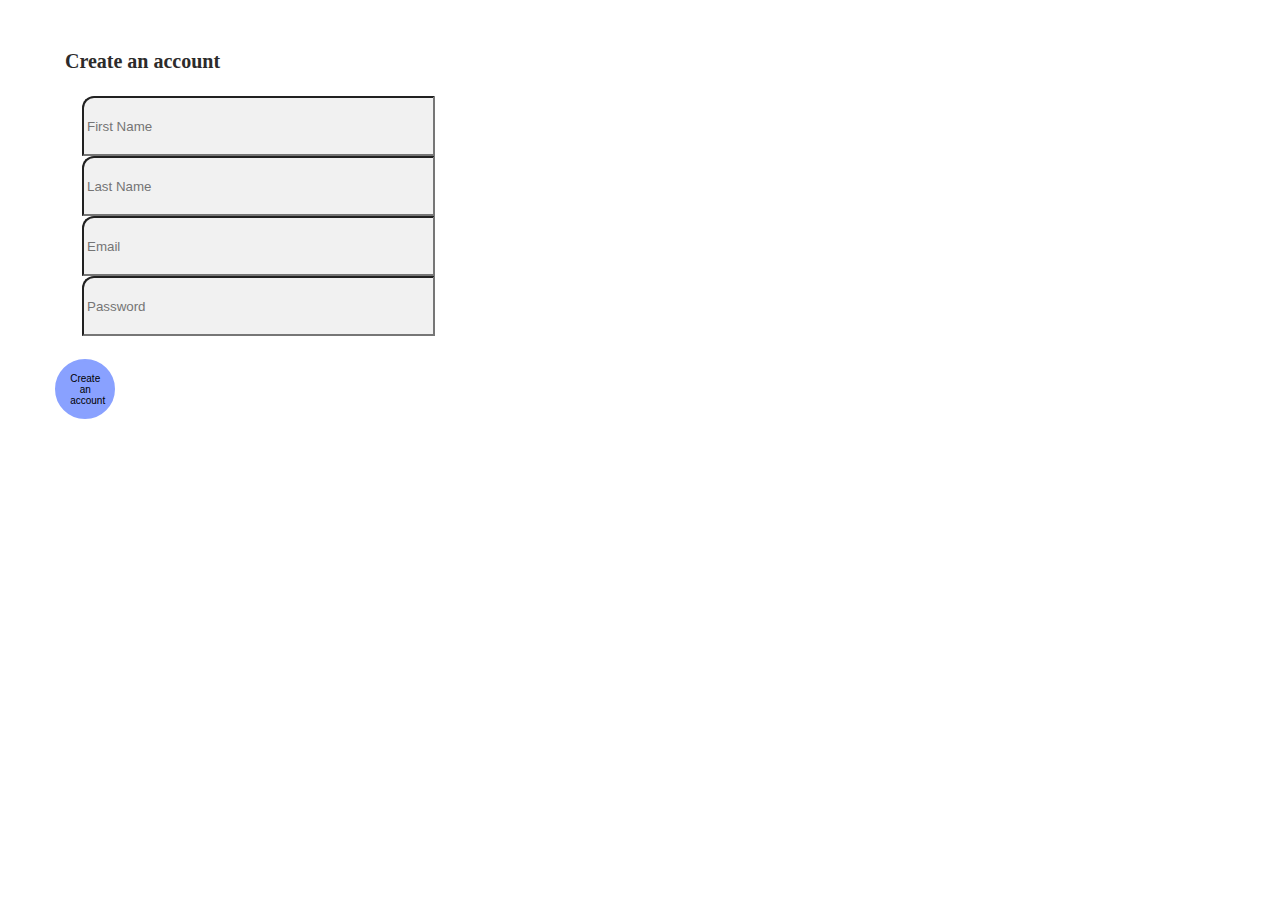
==== createacc.html @ 5159e6de "2" ====
<!DOCTYPE html>
<html lang="en">
<head>
    <meta charset="UTF-8">
    <meta name="viewport" content="width=device-width, initial-scale=1.0">
    <title>My Personal Portfolio Website</title>
    <link rel="stylesheet" href="style.css">
</head>
<body>
    <div class="container">
        <div class="sidebar sidebarGo">
            <nav>
                <ul>
                    <li><a href="/">Home</a></li>
                    <li><a href="/intro.html">My Intro</a></li>
                    <li><a href="/services.html">Services</a></li>
                    <li><a href="/blog.html">Blog</a></li>
                    <li><a href="/contact.html">Contact Me</a></li>
                
                </ul>
            </nav>
        </div>

        <div class="main">
            <!-- <div class="hamburger">
                <img class="ham" src="ham.png" alt="" width="23">
                <img class="cross" src="cross.png" alt="" width="23">
            </div> -->
            <div class="contactform">
                <h1>Create an account </h1>

                <form>
                  <div >
                  <input class="form-control" type="text" placeholder="First Name" aria-label="default input example">
                  </div>
                  <div >
                  <input class="form-control" type="text" placeholder="Last Name" aria-label="default input example">
                  </div>
                  <div >
                  <input class="form-control" type="text" placeholder="Email" aria-label="default input example">
                  </div>
                  <div>
                  <input class="form-control" type="text" placeholder="Password" aria-label="default input example">
                  </div>


                    
                  </form>
                  <div class="buttons">
                    <a href="wlcmback4.html" >
                    <button  class="btn btn-sm">Create an account</button></a>
                    
                </div>

            </div>

        </div>
    </div>
    <script src="script.js"></script>    
</body>
</html>
---- style.css ----
@import url('https://fonts.googleapis.com/css2?family=Fira+Sans&display=swap');
@import url('https://fonts.googleapis.com/css2?family=Source+Code+Pro:wght@300&display=swap');
*{
    margin: 0;
    padding: 0;
}

/* 
.sidebar {
    position: absolute;
    background-color: rgb(223,218,218);
   /* width: 434px;*/
    /* font-family: "Fira Sans", sans-serif;
    height: 100vh;
    transition: transform 0.3s ease-in;
} */ */

/* .sidebar nav{
    padding: 45px;
} */

/* .sidebar nav li {
    list-style: none;
    font-size: 30px;
    padding: 33px 0;
} */

/* .sidebar nav li a{
    text-decoration: none;
    color: black;
} */

.main{
    /*background-color: yellow;*/
    width: 90vw;
    padding: 23px;
}
.container {
    
    display: flex;
}

.infoContainer {
    /*background-color: rgb(202,9,128);*/
    position: absolute;
    /* height: 58vh;
    width: 38vw;
    margin: 88px 287px 318px 566px;
    display: block;
    justify-content: space-around; */
}
.devInfo {
    font-size: 16px;
    display: flex;
    justify-content: center;
    flex-direction: column;
    font-family: "Source Code Pro", monospace;
}
.hello{
    font-size: 3em;
}

.name{
    /* font-size: 3em;
    font-weight: bold;
    font-family: "Fira Sans", sans-serif; */
    width: 160px;
    height: 24px;
    top: 499px;
    left: 16px;
    gap: 0px;
    opacity: 0px;
    font-family: Montserrat;
    font-size: 20px;
    font-weight: 600;
    line-height: 24.38px;
    text-align: left;
    color: var(--black, #2C2B2B);



}

.about{
    width: 343px;
    height: 60px;
    top: 538px;
    left: 16px;
    gap: 0px;
    opacity: 0px;

    font-family: Montserrat;
    font-size: 16px;
    font-weight: 500;
    line-height: 19.5px;
    text-align: left;
    color: #787878;


}

.moreabout{
    font-size: 2em;
    margin-top: 23px;
    font-family: "Fira Sans", sans-serif;

}
.buttons{
    /*margin-top: 34px;*/
    margin: 2.2em;
    font-size: 16px;
}

.skip {
    position: relative;
    /* padding: 9px 14px;
    border-radius: 22px;
    color: white;
    
    font-weight: 100px;
    font-size: 1.4em;
    /* margin: 1px 3px -4px 290px; */
    /* left: 300px;
    
    cursor: pointer; */ 

    width: 36px;
    height: 20px;
    top: 44px;
    left: 323px;
    gap: 0px;
    opacity: 0px;
    font-family: Montserrat;
    font-size: 16px;
    font-weight: 500;
    line-height: 19.5px;
    text-align: left;
    color: #9FB2FF;
    
    animation: Smart animate;
     spring: { mass: 1, stiffness: 100, damping: 15 };


    


     
}

.btn {
/* 
     position: relative; */

    /* padding: 9px 14px;
    border-radius: 80px;
    color: white;
    background-color: dodgerblue;
    font-weight: bold;
    font-size: 2em;
    /* margin: 3px 199px; */
    /* left: 250px;

    cursor: pointer;
      */  
      width: 60px;
    height: 60px;
    top: 696px;
    left: 299px;
    gap: 0px;
    border: 1px 0px 0px 0px;
    opacity: 0px;
    border-width: 0px, 0px, 0px, 0px;

    border-style: solid;
    background-color:#89A1FF ;

    border-color: #89A1FF;
    
 animation: Smart animate;
animation-timing-function: ease-out;
animation-duration: 917ms;
border-radius: 50%;




}
.btn-sm{
    font-size: 10px;
    padding: 7px 13px;
    margin: 10px 0;
}

.btn:hover{
    background-color: white;
    color: dodgerblue;
}




.devPic img {
    height: 450px;
    
}


.devPic11 img {
    width: 282px;
height: 282px;
top: 132px;
left: 46px;
gap: 0px;
opacity: 0px; 
}

.devPic22 img {
    width: 352px;
    height: 234.61px;
    top: 156px;
    left: 11px;
    gap: 0px;
    opacity: 0px;

    
}

.contactform{

    padding: 0 34px;
   /* padding-top: 144px;*/
    font-family: 'Fira Sans', sans-serif;
    margin: 88px;

}

.contactform h1{
    width: 163px;
height: 23px;
top: 68px;
left: 16px;
gap: 0px;
opacity: 0px;
font-family: Roboto;
font-size: 20px;
font-weight: 600;
line-height: 23.44px;
text-align: left;
color:  var(--black, rgba(44, 43, 43, 1));
;
    

}
/* .contactform form div {
    padding: 10px 0;
    display: flex;
    flex-direction: column; 
} */

.contactform form div input{
   /* width: 26vw; */
    
    padding: 3px;
    width: 343px;
    height: 50px;
    top: 135px;
    left: 16px;
    gap: 0px;
    border-radius: 12px 0px 0px 0px;
    opacity: 0px;
    background: rgba(241, 241, 241, 1);


}

.contactform form {
    margin: 0 40px;
}


#emailHelp{
    font-size: 11px;
    color: midnightblue;
    margin: 0 5px;
    padding: 3px 0 0 0;

}

#form-check{
    flex-direction: row;

}

#form-check input{
    width: 24px;
    margin: 3px 0;

}
.blogItem {
    margin: 20px;
    font-family: 'Fira Sans', sans-serif;

} 

.blogContainer{
    margin:  88px;

}

 h1{
    font-family: 'Fira Sans', sans-serif;
    margin: 23px;
}
 p{
    font-family: 'Source Code Pro', monospace;
}

.intro{
    margin: 88px;
}

.intro h2{
    font-family: 'Fira Sans', sans-serif;
    margin: 12px;

}

.intro p{
    font-family: 'Source Code Pro', monospace;
    margin: 12px;
}
.skillcontainer {
    padding: 12px;

}
.skillItem {
    display: flex;
    align-items: center;
    font-family: 'Source Code Pro', monospace;
    font-weight: 900;

}

.skill {
    width: 265px;
    height: 6px;
    background-color: red;
    border: 2px solid black;
}
.hundered{
    width: 265px;
    background-color: blueviolet;
}
.fifty {
    width: 125px;
    background-color: aqua;
}
.t5 {
    width: 75px;
    background-color: yellow;
}
.sidebarGo{
    transform: translate(-443px,0px);
    position: absolute;
}

.hamburger{
    position: absolute;
    cursor: pointer;
    top: 10px;
    left: 10px;
}

.ham {
    
    margin-top: 10px;
    margin-left: 10px;
}

.cross{
    margin-left: 185px;
    margin-top: 10px;
}

@media (max-width: 1615px) {
   /* *{
        background-color: rgb(230, 146, 146);
    }*/
     .buttons {
        font-size: 6px;
    }
    .devInfo{
        font-size: 10px;
    }
    /* .devPic{
        display: none;
    } */
    .intro, .blogContainer,.contactform {
        margin: 50px 8px;
    }
}
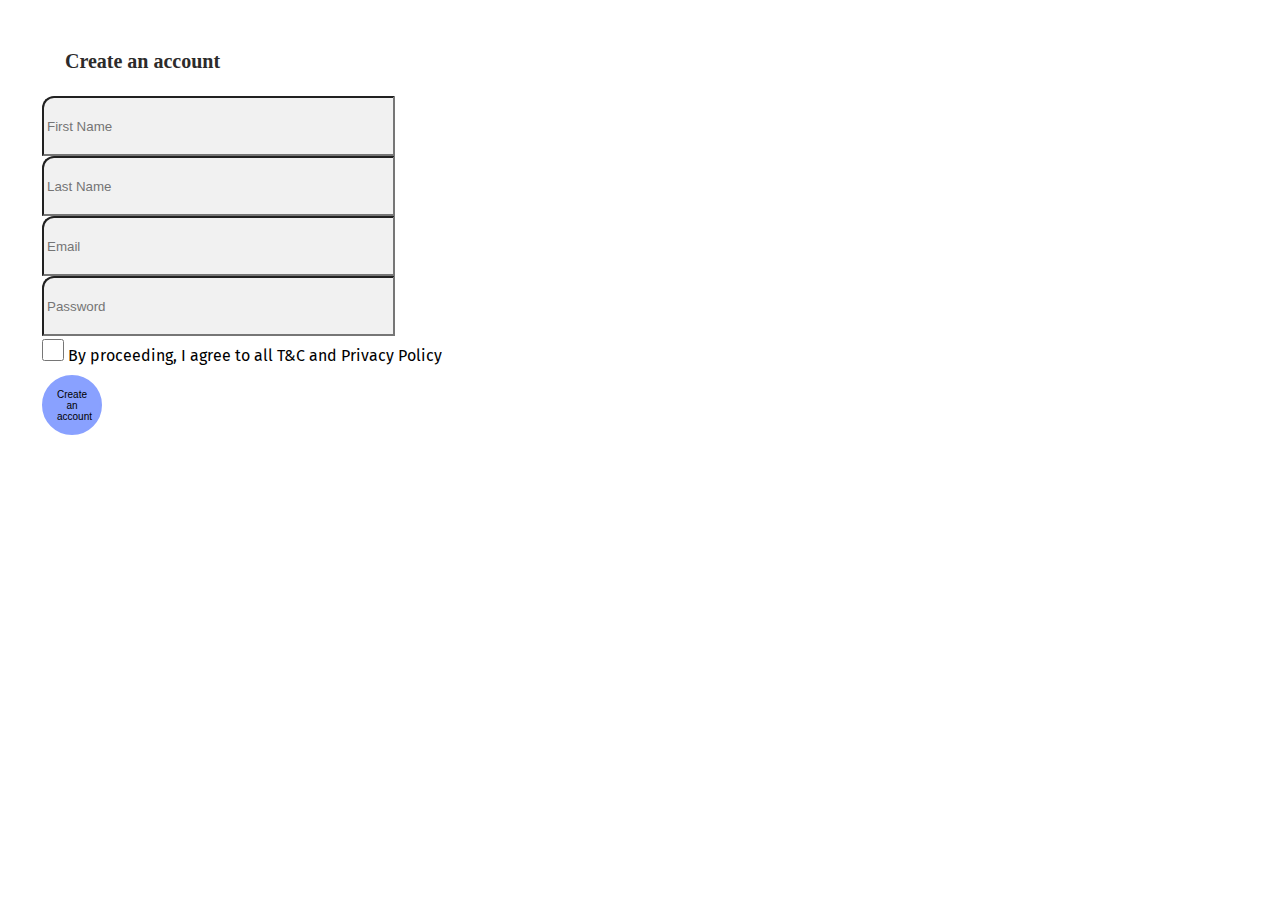
==== commit b4b94c88: "3" ====
--- a/createacc.html
+++ b/createacc.html
@@ -31,7 +31,7 @@
 
                 <form>
                   <div >
-                  <input class="form-control" type="text" placeholder="First Name" aria-label="default input example">
+                  <input class="form-control" type="text" placeholder="First Name"  aria-label="default input example">
                   </div>
                   <div >
                   <input class="form-control" type="text" placeholder="Last Name" aria-label="default input example">
@@ -46,7 +46,12 @@
 
                     
                   </form>
-                  <div class="buttons">
+                  <div class="mb-3" id="form-check">
+                    <input type="checkbox" class="form-check-input" id="isclient">
+                    <label class="form-check-label" for="isclient">By proceeding, I agree to all T&C and Privacy Policy</label>
+                    
+                  </div>
+                  <div class="buttons1">
                     <a href="wlcmback4.html" >
                     <button  class="btn btn-sm">Create an account</button></a>
                     
--- a/style.css
+++ b/style.css
@@ -273,10 +273,28 @@
 
 
 }
-
-.contactform form {
+.contactform form div input .form-control{
+    width: 68px;
+height: 15px;
+top: 153px;
+left: 36px;
+gap: 0px;
+opacity: 0px;
+font-family: Montserrat;
+font-size: 12px;
+font-weight: 600;
+line-height: 14.63px;
+text-align: left;
+
+color: rgba(127, 127, 127, 1);
+
+}
+
+
+
+/* .contactform form {
     margin: 0 40px;
-}
+} */
 
 
 #emailHelp{
@@ -289,14 +307,53 @@
 
 #form-check{
     flex-direction: row;
+    
 
 }
 
 #form-check input{
-    width: 24px;
+    width: 22px;
+    height: 22px;
+    top: 431px;
+    left: 16px;
+    gap: 0px;
+    opacity: 0px;
+    
     margin: 3px 0;
 
 }
+#form-check-label{
+    width: 313px;
+    height: 21px;
+    top: 431px;
+    left: 46px;
+    gap: 0px;
+    opacity: 0px;
+    rotate: 0 deg;
+    font-family: Montserrat;
+    font-size: 12px;
+    font-weight: 500;
+    line-height: 21.35px;
+    text-align: left;
+    
+
+
+    
+
+
+}
+.buttons1{
+   background-color: linear-gradient(270deg, #7B91FF 0%, #95BEFF 100%);
+   ;
+ 
+ animation: Smart animate;
+ Spring:  {mass: 1, stiffness: 100, damping: 15 };
+
+
+}
+
+
+
 .blogItem {
     margin: 20px;
     font-family: 'Fira Sans', sans-serif;
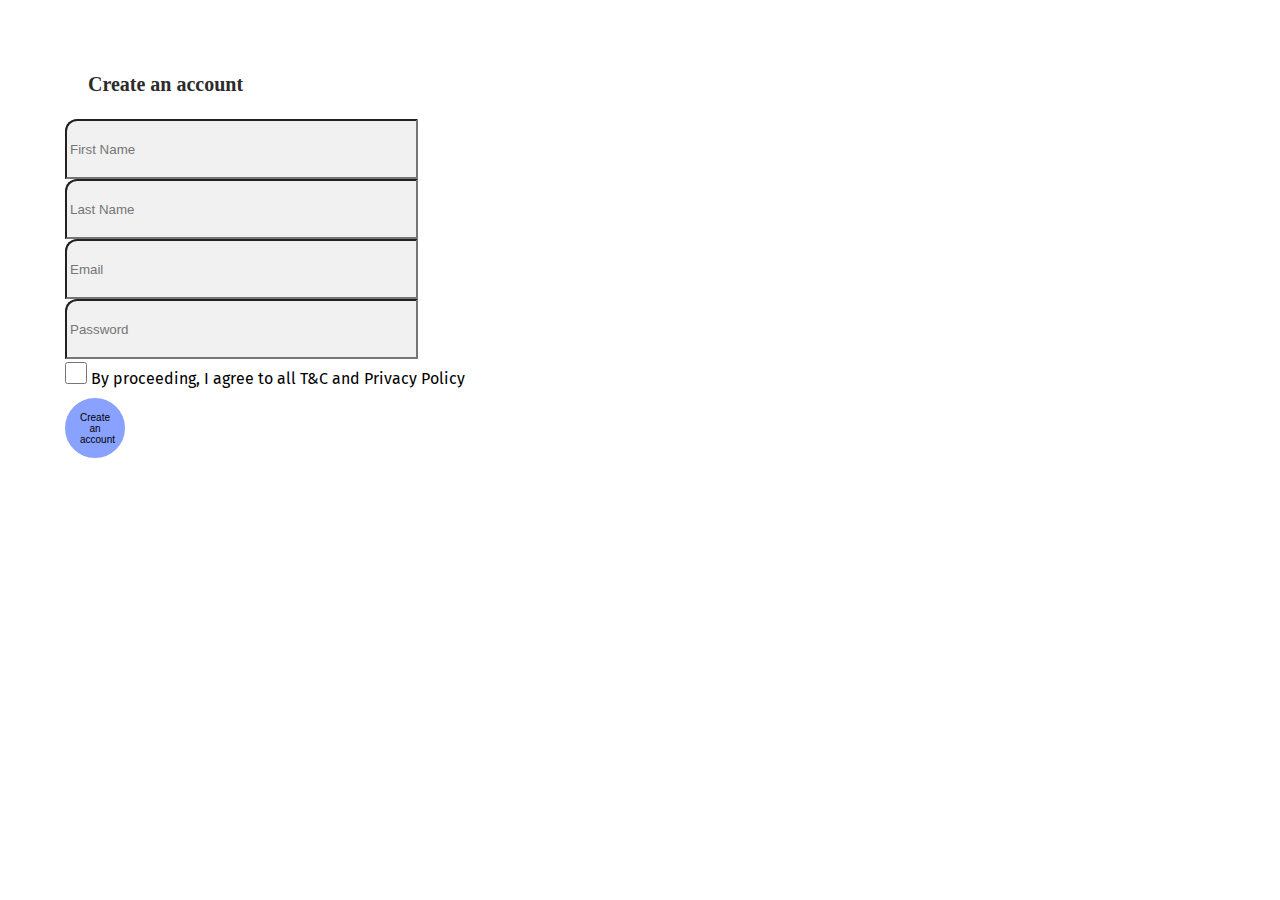
==== commit 74927904: "3" ====
--- a/createacc.html
+++ b/createacc.html
@@ -3,29 +3,14 @@
 <head>
     <meta charset="UTF-8">
     <meta name="viewport" content="width=device-width, initial-scale=1.0">
-    <title>My Personal Portfolio Website</title>
+    <title>Assingment</title>
     <link rel="stylesheet" href="style.css">
 </head>
 <body>
     <div class="container">
-        <div class="sidebar sidebarGo">
-            <nav>
-                <ul>
-                    <li><a href="/">Home</a></li>
-                    <li><a href="/intro.html">My Intro</a></li>
-                    <li><a href="/services.html">Services</a></li>
-                    <li><a href="/blog.html">Blog</a></li>
-                    <li><a href="/contact.html">Contact Me</a></li>
-                
-                </ul>
-            </nav>
-        </div>
+        
 
         <div class="main">
-            <!-- <div class="hamburger">
-                <img class="ham" src="ham.png" alt="" width="23">
-                <img class="cross" src="cross.png" alt="" width="23">
-            </div> -->
             <div class="contactform">
                 <h1>Create an account </h1>
 
--- a/style.css
+++ b/style.css
@@ -6,33 +6,10 @@
     padding: 0;
 }
 
-/* 
-.sidebar {
-    position: absolute;
-    background-color: rgb(223,218,218);
-   /* width: 434px;*/
-    /* font-family: "Fira Sans", sans-serif;
-    height: 100vh;
-    transition: transform 0.3s ease-in;
-} */ */
-
-/* .sidebar nav{
-    padding: 45px;
-} */
-
-/* .sidebar nav li {
-    list-style: none;
-    font-size: 30px;
-    padding: 33px 0;
-} */
-
-/* .sidebar nav li a{
-    text-decoration: none;
-    color: black;
-} */
+
 
 .main{
-    /*background-color: yellow;*/
+   
     width: 90vw;
     padding: 23px;
 }
@@ -42,13 +19,11 @@
 }
 
 .infoContainer {
-    /*background-color: rgb(202,9,128);*/
+    
+
     position: absolute;
-    /* height: 58vh;
-    width: 38vw;
-    margin: 88px 287px 318px 566px;
-    display: block;
-    justify-content: space-around; */
+    top: 0; right: 0; bottom: 0; left: 0;
+    border: 15px solid;
 }
 .devInfo {
     font-size: 16px;
@@ -62,9 +37,7 @@
 }
 
 .name{
-    /* font-size: 3em;
-    font-weight: bold;
-    font-family: "Fira Sans", sans-serif; */
+    
     width: 160px;
     height: 24px;
     top: 499px;
@@ -107,23 +80,15 @@
 
 }
 .buttons{
-    /*margin-top: 34px;*/
+    
     margin: 2.2em;
     font-size: 16px;
+    
 }
 
 .skip {
     position: relative;
-    /* padding: 9px 14px;
-    border-radius: 22px;
-    color: white;
-    
-    font-weight: 100px;
-    font-size: 1.4em;
-    /* margin: 1px 3px -4px 290px; */
-    /* left: 300px;
-    
-    cursor: pointer; */ 
+    
 
     width: 36px;
     height: 20px;
@@ -139,30 +104,20 @@
     color: #9FB2FF;
     
     animation: Smart animate;
-     spring: { mass: 1, stiffness: 100, damping: 15 };
-
-
-    
-
-
      
+
+
+    
+
+
+     
 }
 
 .btn {
-/* 
-     position: relative; */
-
-    /* padding: 9px 14px;
-    border-radius: 80px;
-    color: white;
-    background-color: dodgerblue;
-    font-weight: bold;
-    font-size: 2em;
-    /* margin: 3px 199px; */
-    /* left: 250px;
-
-    cursor: pointer;
-      */  
+
+    
+
+     
       width: 60px;
     height: 60px;
     top: 696px;
@@ -252,14 +207,10 @@
     
 
 }
-/* .contactform form div {
-    padding: 10px 0;
-    display: flex;
-    flex-direction: column; 
-} */
+
 
 .contactform form div input{
-   /* width: 26vw; */
+   
     
     padding: 3px;
     width: 343px;
@@ -292,9 +243,6 @@
 
 
 
-/* .contactform form {
-    margin: 0 40px;
-} */
 
 
 #emailHelp{
@@ -347,7 +295,7 @@
    ;
  
  animation: Smart animate;
- Spring:  {mass: 1, stiffness: 100, damping: 15 };
+ 
 
 
 }
@@ -403,7 +351,7 @@
     width: 265px;
     height: 6px;
     background-color: red;
-    border: 2px solid black;
+    
 }
 .hundered{
     width: 265px;
@@ -441,18 +389,14 @@
 }
 
 @media (max-width: 1615px) {
-   /* *{
-        background-color: rgb(230, 146, 146);
-    }*/
+   
      .buttons {
         font-size: 6px;
     }
     .devInfo{
         font-size: 10px;
     }
-    /* .devPic{
-        display: none;
-    } */
+    
     .intro, .blogContainer,.contactform {
         margin: 50px 8px;
     }
